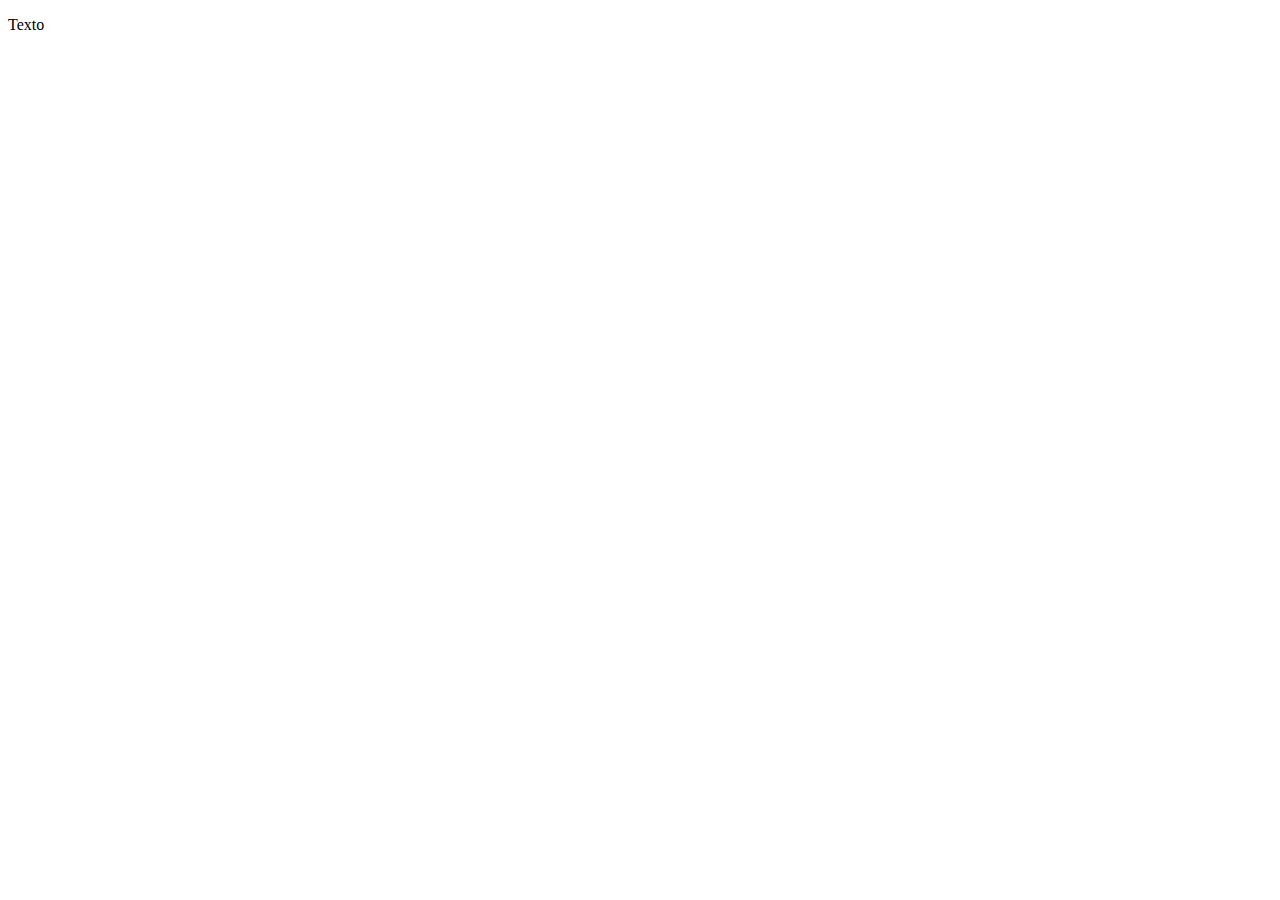
==== Book/codes/page_test/index.html @ dd2065bf "webdev front end JSON" ====
<!DOCTYPE html>
<html lang="en">
<head>
    <title>PUC-MG</title>
</head>
<body>
    <p id="texto">
        Texto
    </p>
</body>

<script type="text/javascript">
    var elem = window.document.getElementById('texto')

    elem.addEventListener('mouseout',
    function () {
        window.document.getElementById('texto').style.color = ''
        window.document.getElementById('texto').style.fontSize = ''
    }, false)

    elem.addEventListener('mouseover',
    function () {
        window.document.getElementById('texto').style.color = 'red'
        window.document.getElementById('texto').style.fontSize = '20px'
    }, false)
</script>
</html>
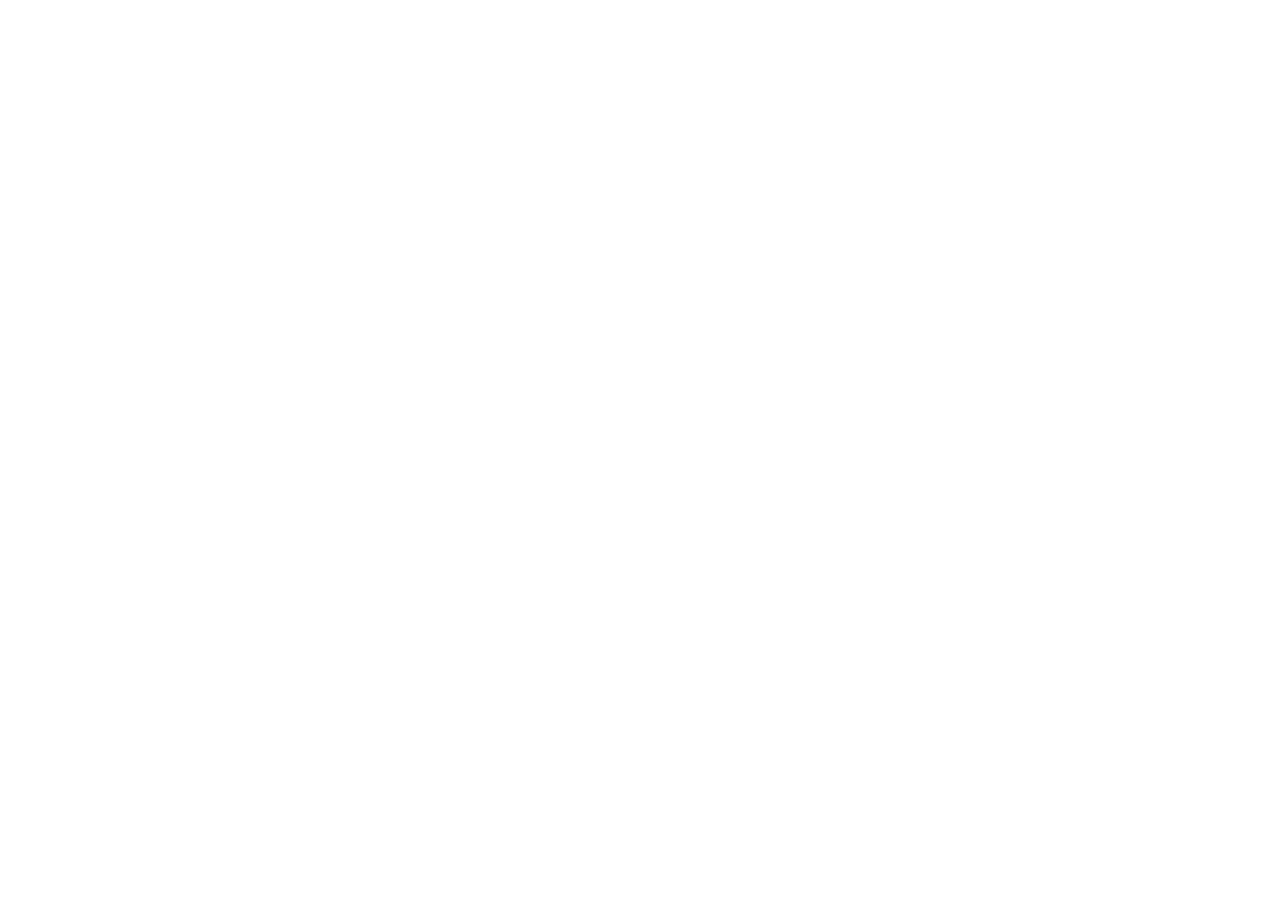
==== commit 19a47fc8: "webdev frontend object xmlhttpresponse" ====
--- a/Book/codes/page_test/index.html
+++ b/Book/codes/page_test/index.html
@@ -1,27 +1,20 @@
 <!DOCTYPE html>
 <html lang="en">
 <head>
-    <title>PUC-MG</title>
+    <meta charset="UTF-8">
+    <title>Document</title>
+
+<script>
+    function success() {
+        window.document.getElementById('texto').innerHTML = this.responseText
+    }
+    var xhr = new XMLHttpRequest()
+    xhr.onload = success
+    xhr.open('GET','https://api.github.com/users/brunoruas2')
+    xhr.send()
+</script>
 </head>
 <body>
-    <p id="texto">
-        Texto
-    </p>
+    <p id="texto"></p>
 </body>
-
-<script type="text/javascript">
-    var elem = window.document.getElementById('texto')
-
-    elem.addEventListener('mouseout',
-    function () {
-        window.document.getElementById('texto').style.color = ''
-        window.document.getElementById('texto').style.fontSize = ''
-    }, false)
-
-    elem.addEventListener('mouseover',
-    function () {
-        window.document.getElementById('texto').style.color = 'red'
-        window.document.getElementById('texto').style.fontSize = '20px'
-    }, false)
-</script>
 </html>